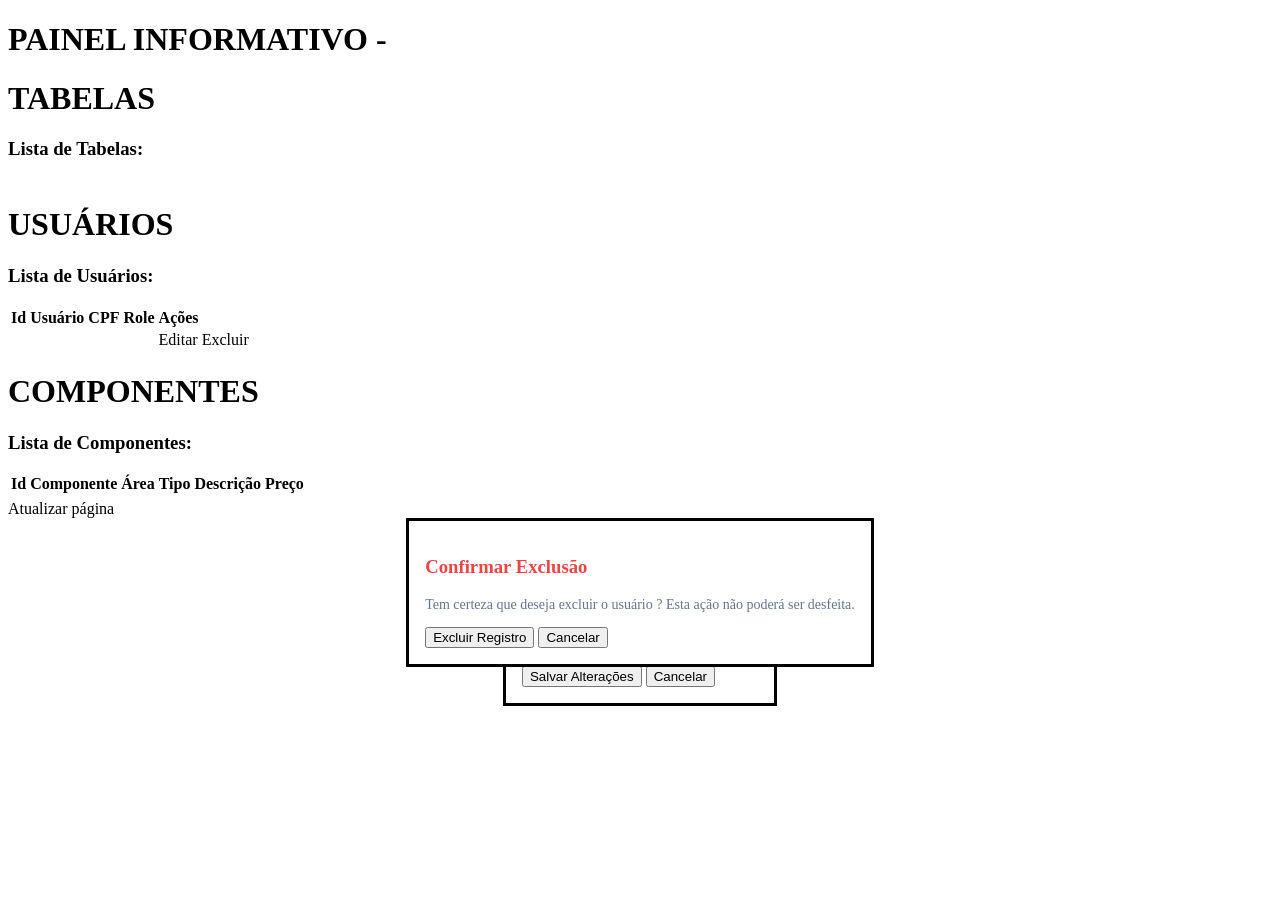
==== src/main/resources/templates/index.html @ edf17183 "Painel Admin" ====
<!DOCTYPE html>
<html lang="pt-br" xmlns:th="http://www.thymeleaf.org">
<head>
    <meta charset="UTF-8">
    <title>Página Administrativa</title>

    <link rel="stylesheet" th:href="@{/css/index.css}">
    <link rel="stylesheet" th:href="@{/css/button.css}">
    <!-- CORRIGIDO: Rota limpa para carregar o seu arquivo JavaScript funcional -->
    <script th:src="@{/css/js/main.js}" defer></script>
</head>
<body>
<div class="header">
    <header>
        <h1>PAINEL INFORMATIVO - <span th:text="${nomebanco}"></span></h1>
    </header>
</div>

<main>

    <div class="main_page">
        <div class="tables">

            <h1>TABELAS</h1>
            <h3>Lista de Tabelas:</h3>
            <table>
                <tr th:each="tabelas : ${tabelas}">
                    <td th:text="${tabelas + ';'}"></td>
                </tr>
            </table>

            <h1>USUÁRIOS</h1>
            <h3>Lista de Usuários:</h3>
            <table>
                <thead>
                <tr>
                    <th>Id</th>
                    <th>Usuário</th>
                    <th>CPF</th>
                    <th>Role</th>
                    <th style="text-align: left;">Ações</th>
                </tr>
                </thead>
                <tbody>
                <tr th:each="usuario : ${usuarios}">
                    <td th:text="${usuario.id}"></td>
                    <td th:text="${usuario.usuario}"></td>
                    <td th:text="${usuario.cpf}"></td>
                    <td th:text="${usuario.role}"></td>
                    <td>
                        <a th:href="@{/api/main/editar/{id}(id=${usuario.id})}" class="link-editar" th:data-id="${usuario.id}">Editar</a>
                        <a class="btn-excluir link-excluir" th:href="@{/api/main/excluir/{id}(id=${usuario.id})}" th:data-id="${usuario.id}">Excluir</a>
                    </td>
                </tr>
                </tbody>
            </table> <!-- CORRIGIDO: A tabela fecha aqui de forma limpa -->

            <h1>COMPONENTES</h1>
            <h3>Lista de Componentes:</h3>
            <table>
                <thead>
                <tr>
                    <th>Id</th>
                    <th>Componente</th>
                    <th>Área</th>
                    <th>Tipo</th>
                    <th>Descrição</th>
                    <th>Preço</th>
                </tr>
                </thead>
                <tbody>
                <tr th:each="componente : ${componentes}">
                    <td th:text="${componente.id}"></td>
                    <td th:text="${componente.nome}"></td>
                    <td th:text="${componente.areaComponent}"></td>
                    <td th:text="${componente.typeComponent}"></td>
                    <td th:text="${componente.descricao}"></td>
                    <td th:text="${componente.preco}"></td>
                </tr>
                </tbody>
            </table>
        </div>
        <a th:href="@{/api/main}">Atualizar página</a>
    </div>

</main>

<!-- ==========================================================================
     LUGAR CORRETO DOS MODAIS (Fora das tabelas, no rodapé do body)
     ========================================================================== -->

<!-- 1. CONTAINER E FRAGMENTO DO MODAL DE EDIÇÃO -->
<div id="containerModal">
    <div th:fragment="fragmentoModalEditar" th:if="${usuarioParaEditar != null}">
        <dialog id="cardEditar" open>
            <h3>Editar Usuário</h3>
            <form th:action="@{/api/main/editar}" th:object="${usuarioParaEditar}" method="POST">
                <input type="hidden" th:field="*{id}">

                <label>Usuário:</label>
                <input type="text" th:field="*{usuario}">
                <span th:if="${#fields.hasErrors('usuario')}" th:errors="*{usuario}"
                      style="color: #ef4444; font-size: 12px; margin-top: 4px; display: block;"></span>

                <label>CPF:</label>
                <input type="text" th:field="*{cpf}" maxlength="14" placeholder="000.000.000-00">
                <span th:if="${#fields.hasErrors('cpf')}" th:errors="*{cpf}"
                      style="color: #ef4444; font-size: 12px; margin-top: 4px; display: block;"></span>

                <label>Role:</label>
                <select th:field="*{role}">
                    <option value="ADMIN">ADMIN</option>
                    <option value="USER">USER</option>
                </select>

                <br>
                <button type="submit" class="btn-salvar">Salvar Alterações</button>
                <button type="button" class="btn-cancelar">Cancelar</button>
            </form>
        </dialog>
    </div>
</div>

<!-- 2. CONTAINER E FRAGMENTO DO MODAL DE EXCLUSÃO (Aviso de Confirmação) -->
<div id="containerModalDeletar" th:fragment="fragmentoModalDeletar">
    <dialog id="cardExcluir" th:if="${usuarioParaDeletar != null}" open>
        <h3 style="color: #ef4444;">Confirmar Exclusão</h3>
        <p style="text-align: center; font-size: 14px; color: #64748b;">
            Tem certeza que deseja excluir o usuário <strong><span th:text="${usuarioParaDeletar?.usuario}"></span></strong>? Esta ação não poderá ser desfeita.
        </p>
        <form th:action="@{/api/main/excluir}" method="POST">
            <input type="hidden" name="id" th:value="${usuarioParaDeletar?.id}">

            <button type="submit" class="btn-excluir-confirmar">Excluir Registro</button>
            <button type="button" class="btn-cancelar">Cancelar</button>
        </form>
    </dialog>
</div>

</body>
</html>
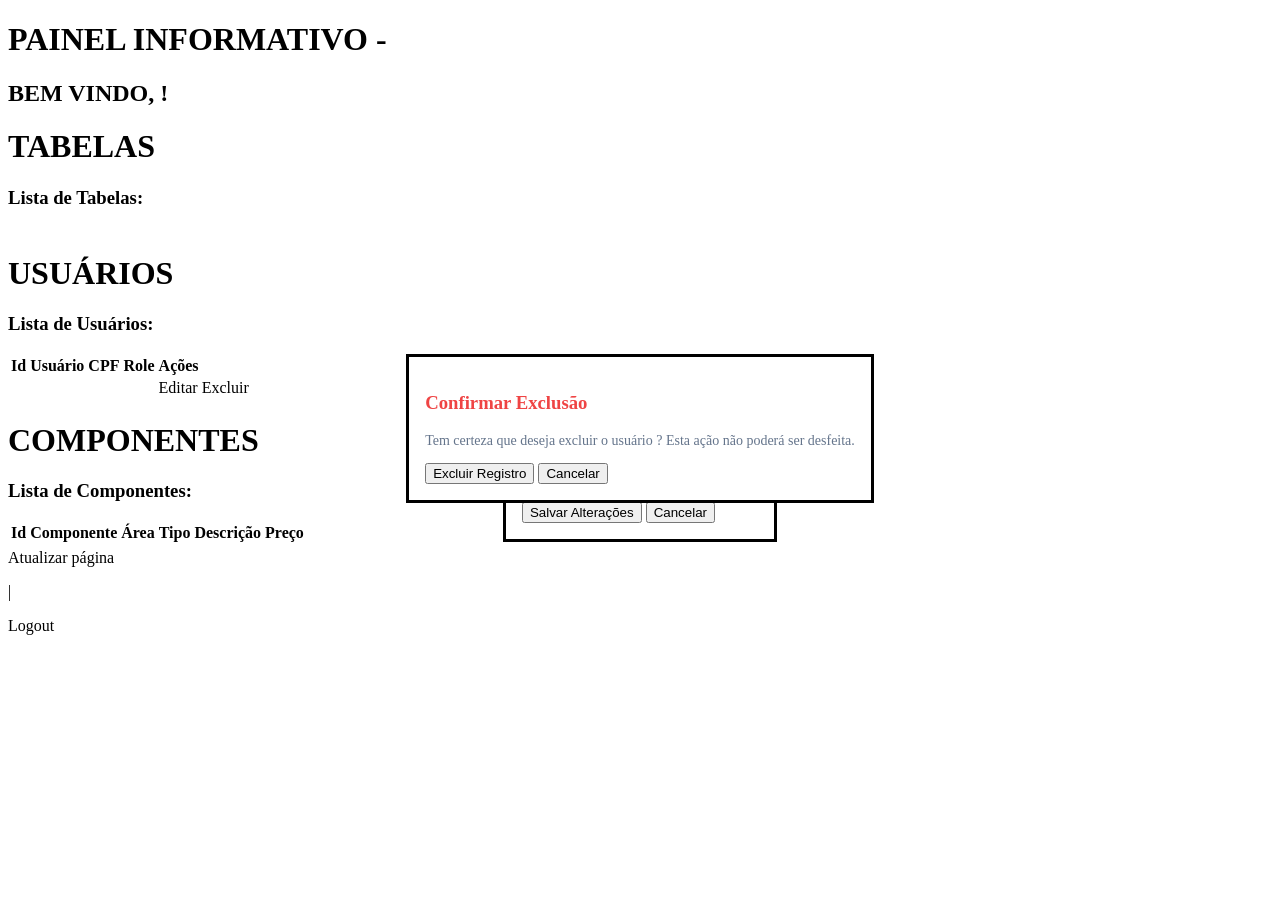
==== commit fbc87731: "Ajustes adicionais para Login e Register ambos (admin)" ====
--- a/src/main/resources/templates/index.html
+++ b/src/main/resources/templates/index.html
@@ -4,15 +4,16 @@
     <meta charset="UTF-8">
     <title>Página Administrativa</title>
 
-    <link rel="stylesheet" th:href="@{/css/index.css}">
-    <link rel="stylesheet" th:href="@{/css/button.css}">
+    <link rel="stylesheet" th:href="@{/css/index/index.css}">
+    <link rel="stylesheet" th:href="@{/css/index/index_button.css}">
     <!-- CORRIGIDO: Rota limpa para carregar o seu arquivo JavaScript funcional -->
-    <script th:src="@{/css/js/main.js}" defer></script>
+    <script th:src="@{/css/js/index.js}" defer></script>
 </head>
 <body>
 <div class="header">
     <header>
         <h1>PAINEL INFORMATIVO - <span th:text="${nomebanco}"></span></h1>
+        <h2>BEM VINDO, <span th:text="${usuarioLogado.usuario}"></span>!</h2>
     </header>
 </div>
 
@@ -53,7 +54,53 @@
                     </td>
                 </tr>
                 </tbody>
-            </table> <!-- CORRIGIDO: A tabela fecha aqui de forma limpa -->
+
+                <div id="containerModal">
+                    <div th:fragment="fragmentoModalEditar" th:if="${usuarioParaEditar != null}">
+                        <dialog id="cardEditar" open>
+                            <h3>Editar Usuário</h3>
+                            <form th:action="@{/api/main/editar}" th:object="${usuarioParaEditar}" method="POST">
+                                <input type="hidden" th:field="*{id}">
+
+                                <label>Usuário:</label>
+                                <input type="text" th:field="*{usuario}">
+                                <span th:if="${#fields.hasErrors('usuario')}" th:errors="*{usuario}"
+                                      style="color: #ef4444; font-size: 12px; margin-top: 4px; display: block;"></span>
+
+                                <label>CPF:</label>
+                                <input type="text" th:field="*{cpf}" maxlength="14" placeholder="000.000.000-00">
+                                <span th:if="${#fields.hasErrors('cpf')}" th:errors="*{cpf}"
+                                      style="color: #ef4444; font-size: 12px; margin-top: 4px; display: block;"></span>
+
+                                <label>Role:</label>
+                                <select th:field="*{role}">
+                                    <option value="ADMIN">ADMIN</option>
+                                    <option value="USER">USER</option>
+                                </select>
+
+                                <br>
+                                <button type="submit" class="btn-salvar">Salvar Alterações</button>
+                                <button type="button" class="btn-cancelar">Cancelar</button>
+                            </form>
+                        </dialog>
+                    </div>
+                </div>
+
+                <div id="containerModalDeletar" th:fragment="fragmentoModalDeletar">
+                    <dialog id="cardExcluir" th:if="${usuarioParaDeletar != null}" open>
+                        <h3 style="color: #ef4444;">Confirmar Exclusão</h3>
+                        <p style="text-align: center; font-size: 14px; color: #64748b;">
+                            Tem certeza que deseja excluir o usuário <strong><span th:text="${usuarioParaDeletar?.usuario}"></span></strong>? Esta ação não poderá ser desfeita.
+                        </p>
+                        <form th:action="@{/api/main/excluir}" method="POST">
+                            <input type="hidden" name="id" th:value="${usuarioParaDeletar?.id}">
+
+                            <button type="submit" class="btn-excluir-confirmar">Excluir Registro</button>
+                            <button type="button" class="btn-cancelar">Cancelar</button>
+                        </form>
+                    </dialog>
+                </div>
+            </table>
 
             <h1>COMPONENTES</h1>
             <h3>Lista de Componentes:</h3>
@@ -80,7 +127,11 @@
                 </tbody>
             </table>
         </div>
-        <a th:href="@{/api/main}">Atualizar página</a>
+        <div class="links-container">
+            <a th:href="@{/api/main}">Atualizar página</a>
+            <p>|</p>
+            <a th:href="@{/api/main_login}">Logout</a>
+        </div>
     </div>
 
 </main>
@@ -90,52 +141,6 @@
      ========================================================================== -->
 
 <!-- 1. CONTAINER E FRAGMENTO DO MODAL DE EDIÇÃO -->
-<div id="containerModal">
-    <div th:fragment="fragmentoModalEditar" th:if="${usuarioParaEditar != null}">
-        <dialog id="cardEditar" open>
-            <h3>Editar Usuário</h3>
-            <form th:action="@{/api/main/editar}" th:object="${usuarioParaEditar}" method="POST">
-                <input type="hidden" th:field="*{id}">
-
-                <label>Usuário:</label>
-                <input type="text" th:field="*{usuario}">
-                <span th:if="${#fields.hasErrors('usuario')}" th:errors="*{usuario}"
-                      style="color: #ef4444; font-size: 12px; margin-top: 4px; display: block;"></span>
-
-                <label>CPF:</label>
-                <input type="text" th:field="*{cpf}" maxlength="14" placeholder="000.000.000-00">
-                <span th:if="${#fields.hasErrors('cpf')}" th:errors="*{cpf}"
-                      style="color: #ef4444; font-size: 12px; margin-top: 4px; display: block;"></span>
-
-                <label>Role:</label>
-                <select th:field="*{role}">
-                    <option value="ADMIN">ADMIN</option>
-                    <option value="USER">USER</option>
-                </select>
-
-                <br>
-                <button type="submit" class="btn-salvar">Salvar Alterações</button>
-                <button type="button" class="btn-cancelar">Cancelar</button>
-            </form>
-        </dialog>
-    </div>
-</div>
-
-<!-- 2. CONTAINER E FRAGMENTO DO MODAL DE EXCLUSÃO (Aviso de Confirmação) -->
-<div id="containerModalDeletar" th:fragment="fragmentoModalDeletar">
-    <dialog id="cardExcluir" th:if="${usuarioParaDeletar != null}" open>
-        <h3 style="color: #ef4444;">Confirmar Exclusão</h3>
-        <p style="text-align: center; font-size: 14px; color: #64748b;">
-            Tem certeza que deseja excluir o usuário <strong><span th:text="${usuarioParaDeletar?.usuario}"></span></strong>? Esta ação não poderá ser desfeita.
-        </p>
-        <form th:action="@{/api/main/excluir}" method="POST">
-            <input type="hidden" name="id" th:value="${usuarioParaDeletar?.id}">
-
-            <button type="submit" class="btn-excluir-confirmar">Excluir Registro</button>
-            <button type="button" class="btn-cancelar">Cancelar</button>
-        </form>
-    </dialog>
-</div>
 
 </body>
 </html>
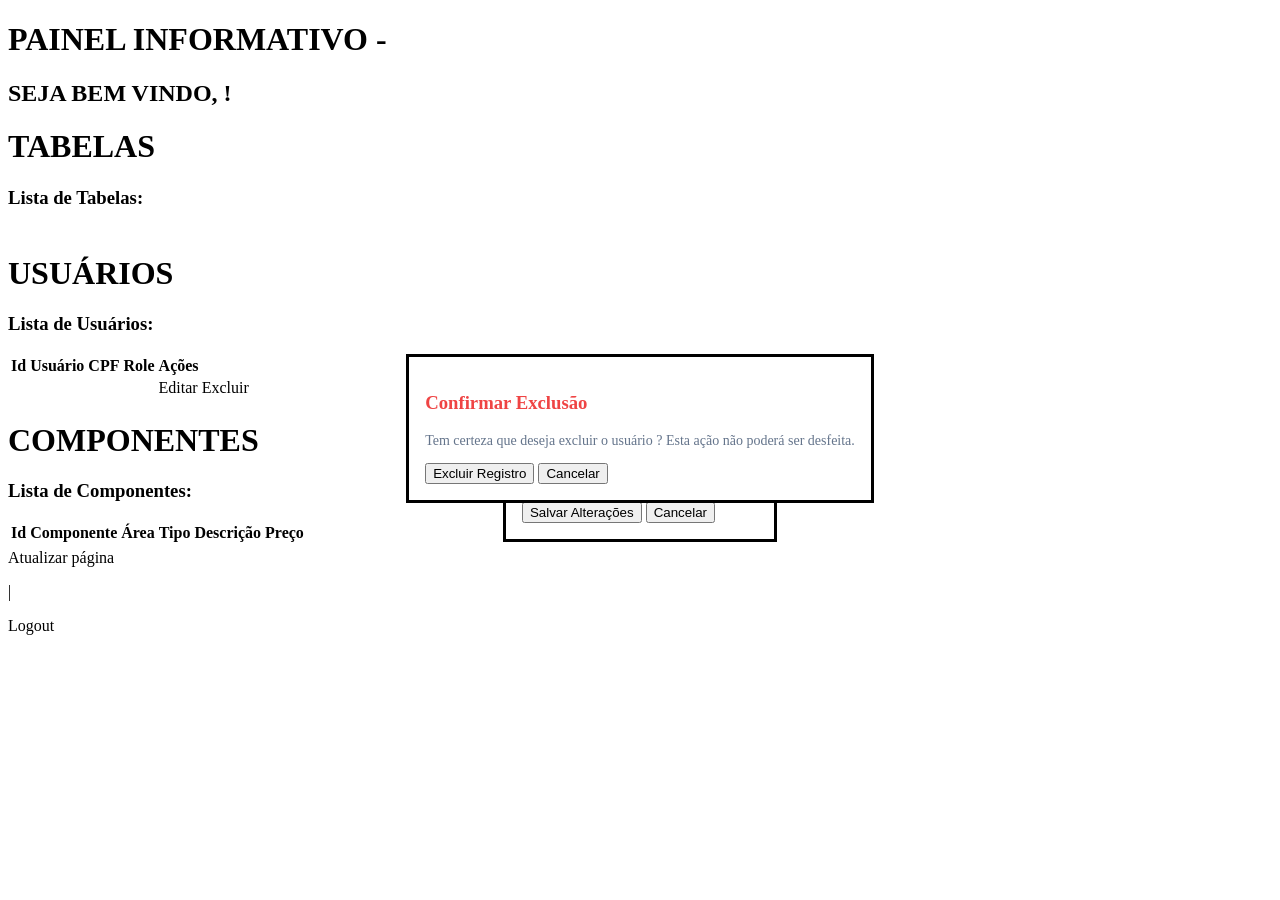
==== commit 3490c904: "Configurações para Token response" ====
--- a/src/main/resources/templates/index.html
+++ b/src/main/resources/templates/index.html
@@ -13,7 +13,7 @@
 <div class="header">
     <header>
         <h1>PAINEL INFORMATIVO - <span th:text="${nomebanco}"></span></h1>
-        <h2>BEM VINDO, <span th:text="${usuarioLogado.usuario}"></span>!</h2>
+        <h2>SEJA BEM VINDO, <span th:text="${usuarioLogado.usuario}"></span>!</h2>
     </header>
 </div>
 
